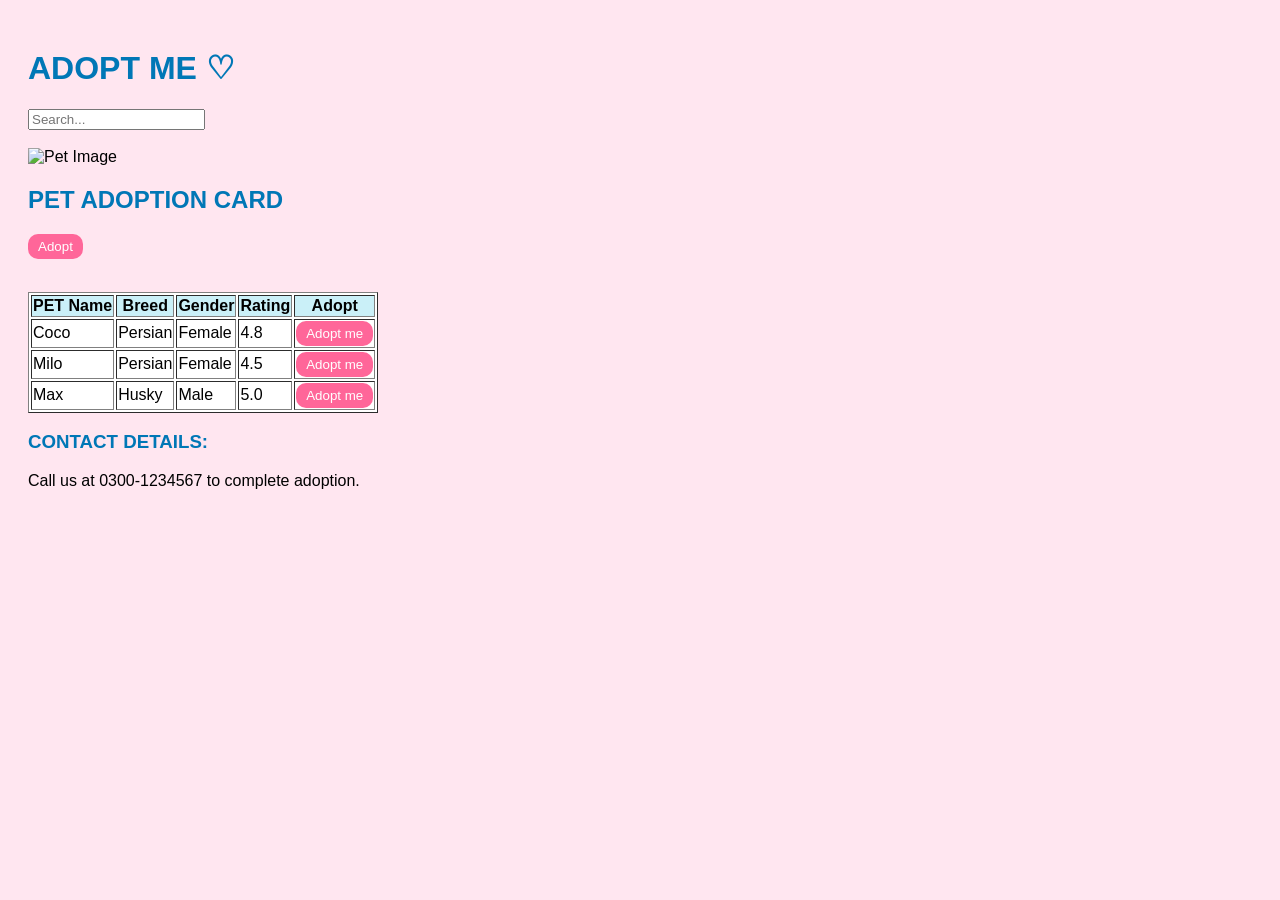
==== index.html @ 60b204ea "add lab 11 page add lab 11 page" ====
<!-- 
  Name: Takreem Malik
  Roll Number: 26i-3075
  Section: SE-B
-->
<!DOCTYPE html>
<html>
<head>
  <title>Pet Adoption Profile</title>
  <link rel="stylesheet" href="style.css">
</head>
<body>

  <h1>ADOPT ME ♡</h1>

  <input type="text" placeholder="Search...">

  <div>
    <br>
    <img src="https://images.unsplash.com/photo-1514888286974-6c03e2ca1dba?w=300" alt="Pet Image" width="200">
    <h2>PET ADOPTION CARD</h2>
    <button onclick="adoptPet('Featured Pet')">Adopt</button>
  </div>

  <br>

  <table border="1">
    <tr>
      <th>PET Name</th>
      <th>Breed</th>
      <th>Gender</th>
      <th>Rating</th>
      <th>Adopt</th>
    </tr>
    <tr>
      <td>Coco</td>
      <td>Persian</td>
      <td>Female</td>
      <td>4.8</td>
      <td><button onclick="adoptPet('Coco')">Adopt me</button></td>
    </tr>
    <tr>
      <td>Milo</td>
      <td>Persian</td>
      <td>Female</td>
      <td>4.5</td>
      <td><button onclick="adoptPet('Milo')">Adopt me</button></td>
    </tr>
    <tr>
      <td>Max</td>
      <td>Husky</td>
      <td>Male</td>
      <td>5.0</td>
      <td><button onclick="adoptPet('Max')">Adopt me</button></td>
    </tr>
  </table>

  <h3>CONTACT DETAILS:</h3>
  <p>Call us at 0300-1234567 to complete adoption.</p>

  <script>
    function adoptPet(petName) {
      console.log("Adopt me button was clicked for " + petName);
      window.alert("Thank you! You selected " + petName + " for adoption.");
    }
  </script>

</body>
</html>
---- style.css ----
/* 
  Name: Takreem Malik
  Roll Number: 26i-3075
  Section: SE-B
*/

body {
  background-color: #ffe6f0; /* Pink background */
  font-family: Arial, sans-serif;
  padding: 20px;
}

h1, h2, h3 {
  color: #0077b6; /* Blue text */
}

table {
  background-color: white;
  margin-top: 15px;
  margin-bottom: 15px;
}

th {
  background-color: #caf0f8; /* Soft blue */
}

button {
  background-color: #ff6699; /* Pink button */
  color: white;
  border-radius: 10px;
  padding: 5px 10px;
  border: none;
}
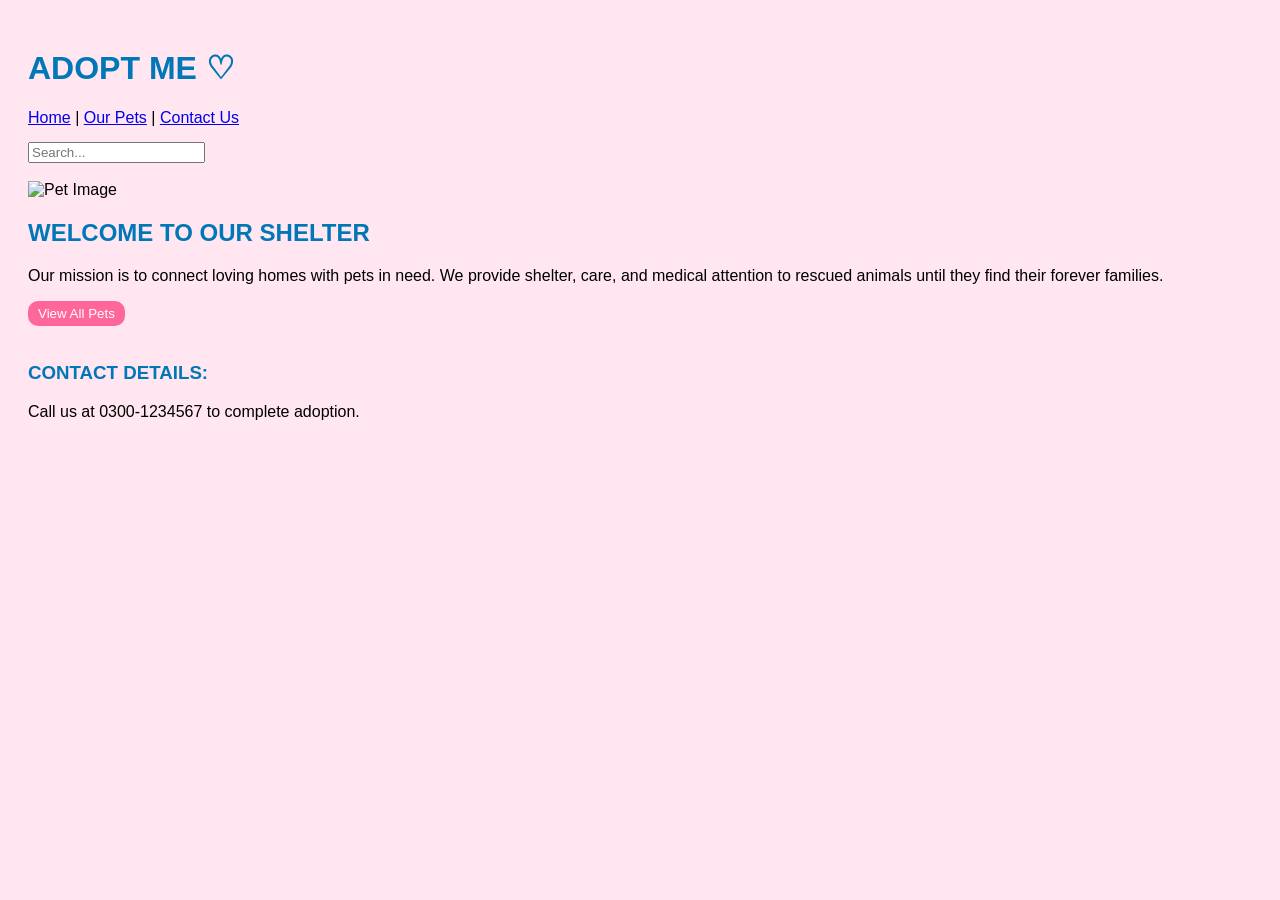
==== commit 2a67aea4: "pushing index,html and the 2 new pages created that hold the contact info and petgrid" ====
--- a/index.html
+++ b/index.html
@@ -6,54 +6,31 @@
 <!DOCTYPE html>
 <html>
 <head>
-  <title>Pet Adoption Profile</title>
+  <title>Pet Adoption - Home</title>
   <link rel="stylesheet" href="style.css">
 </head>
 <body>
 
   <h1>ADOPT ME ♡</h1>
 
+  <!-- Navigation Bar -->
+  <nav style="margin-bottom: 15px;">
+    <a href="index.html">Home</a> | 
+    <a href="petsgrid.html">Our Pets</a> | 
+    <a href="contactpage.html">Contact Us</a>
+  </nav>
+
   <input type="text" placeholder="Search...">
 
   <div>
     <br>
     <img src="https://images.unsplash.com/photo-1514888286974-6c03e2ca1dba?w=300" alt="Pet Image" width="200">
-    <h2>PET ADOPTION CARD</h2>
-    <button onclick="adoptPet('Featured Pet')">Adopt</button>
+    <h2>WELCOME TO OUR SHELTER</h2>
+    <p>Our mission is to connect loving homes with pets in need. We provide shelter, care, and medical attention to rescued animals until they find their forever families.</p>
+    <a href="petsgrid.html"><button>View All Pets</button></a>
   </div>
 
   <br>
-
-  <table border="1">
-    <tr>
-      <th>PET Name</th>
-      <th>Breed</th>
-      <th>Gender</th>
-      <th>Rating</th>
-      <th>Adopt</th>
-    </tr>
-    <tr>
-      <td>Coco</td>
-      <td>Persian</td>
-      <td>Female</td>
-      <td>4.8</td>
-      <td><button onclick="adoptPet('Coco')">Adopt me</button></td>
-    </tr>
-    <tr>
-      <td>Milo</td>
-      <td>Persian</td>
-      <td>Female</td>
-      <td>4.5</td>
-      <td><button onclick="adoptPet('Milo')">Adopt me</button></td>
-    </tr>
-    <tr>
-      <td>Max</td>
-      <td>Husky</td>
-      <td>Male</td>
-      <td>5.0</td>
-      <td><button onclick="adoptPet('Max')">Adopt me</button></td>
-    </tr>
-  </table>
 
   <h3>CONTACT DETAILS:</h3>
   <p>Call us at 0300-1234567 to complete adoption.</p>
